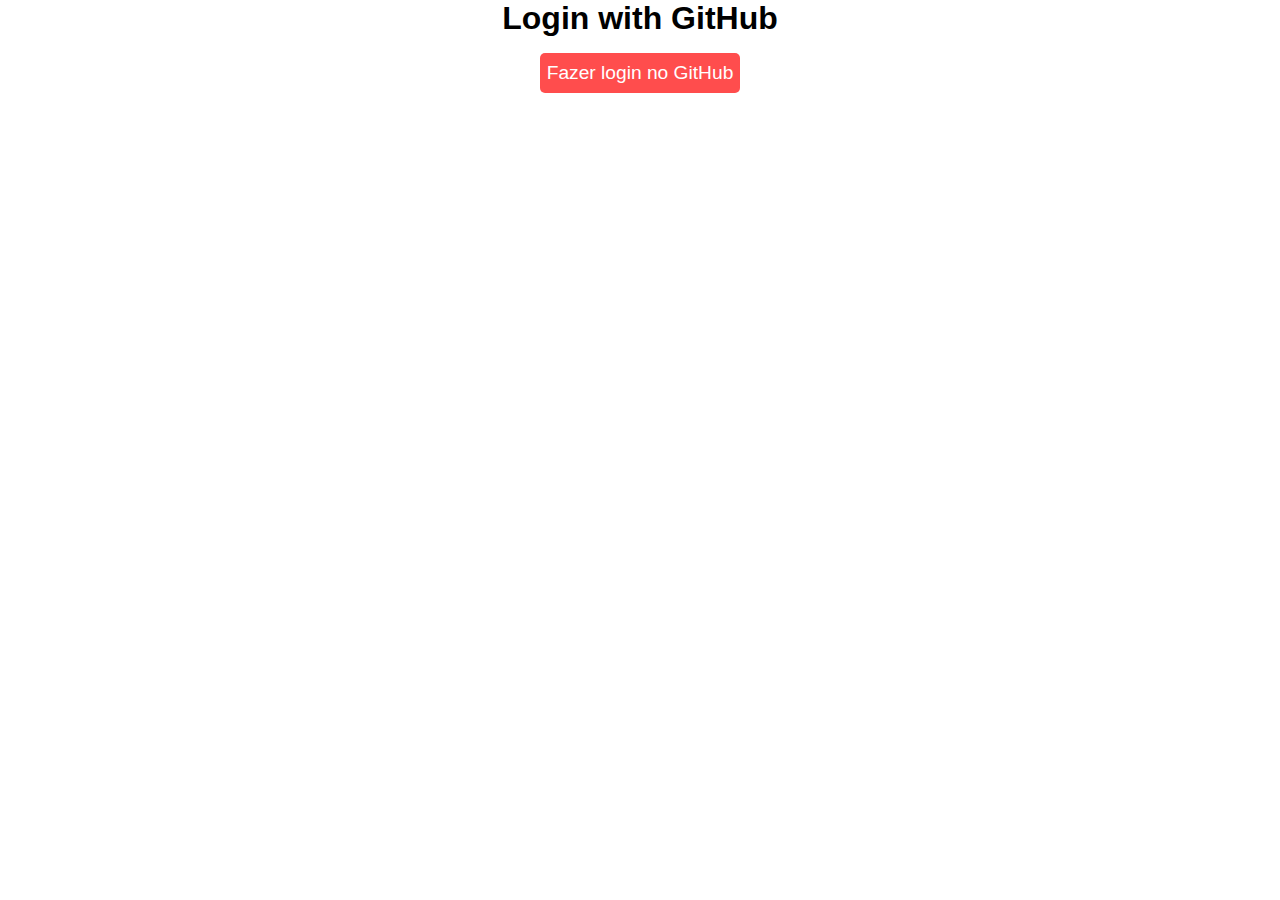
==== index.html @ 17e11707 "Att" ====
<!DOCTYPE html>
<html lang="pt-br">
<head>
    <meta charset="UTF-8">
    <meta name="viewport" content="width=device-width, initial-scale=1.0">
    <title>Login - Front Station</title>
    <link rel="stylesheet" href="css/styles.css">
</head>
<body>
    <div class="container">
        <h1>Login with GitHub</h1>
        <button onclick="loginWithGitHub()">Fazer login no GitHub</button>
    </div>
    <script src="js/main.js"></script>
</body>
</html>
---- css/styles.css ----
* {
    margin: 0;
    padding: 0;
    box-sizing: border-box;
}

.container {
    width: 100%;
    max-width: 1200px;
    margin: 0 auto;
    padding: 0 1rem;
    display: flex;
    flex-direction: column;
    align-items: center;
    justify-content: center;
    background-color: #fff;
    border-radius: 10px;
}

.container h1 {
    font-size: 2rem;
    margin-bottom: 1rem;
    text-align: center;
}

.container button {
    width: 200px;
    height: 40px;
    border: none;
    border-radius: 5px;
    background-color: #ff4d4d;
    color: #fff;
    font-size: 1.2rem;
    cursor: pointer;
}

body {
    font-family: Arial, sans-serif;
    margin: 0;
    padding: 0;
    display: flex;
    flex-direction: column;
    align-items: center;
}

nav {
    width: 100%;
    background: linear-gradient(to right, #444, #ff4d4d, #ccc);
    color: #fff;
    padding: 1rem;
}

nav ul {
    list-style: none;
    padding: 0;
    display: flex;
    justify-content: space-around;
}

nav a {
    color: #fff;
    text-decoration: none;
}

.logo {
    width: 200px; 
    height: auto; 
    margin-bottom: 20px; 
    border-radius: 50%;;
}

.page {
    padding: 2rem;
    width: 100%;
    display: flex;
    flex-direction: column;
    align-items: center;
    justify-content: center;
    background-color: #f4f4f4;
    border: 1px solid #ddd;
    border-radius: 5px;
    box-shadow: 0 0 10px rgba(0, 0, 0, 0.1);
    transition: 0.3s;
    min-height: 100vh;
    margin-bottom: 2rem;
    position: relative;
    overflow: hidden;
    box-sizing: border-box;
}

.page h2 {
    font-size: 1.5rem;
    font-weight: bold;
    margin-bottom: 1rem;
}

.page p {
    font-size: 1.2rem;
    margin-bottom: 1rem;
}

.card {
    background: linear-gradient(to right, #444, #ff4d4d, #ccc);
    border: none;
    padding: 1rem;
    margin: 1rem;
    cursor: pointer;
    text-align: center;
    border-radius: 5px;
    box-shadow: 0 0 10px rgba(0, 0, 0, 0.1);
    transition: 0.3s;
    box-sizing: border-box;
    width: 100%;
    display: flex;
    flex-direction: column;
    align-items: center;
    justify-content: center;
    position: relative;
    overflow: hidden;
    margin-bottom: 2rem;
    font-size: 18px;
}

.question {
    margin-bottom: 2rem;
    font-size: 1.5rem;
    font-weight: bold;
    counter-reset: answer; 
}

.question button {
    display: block;
    margin-top: 0.5rem;
}

.question button::before {
    content: counter(answer) ". ";
    counter-increment: answer;
}
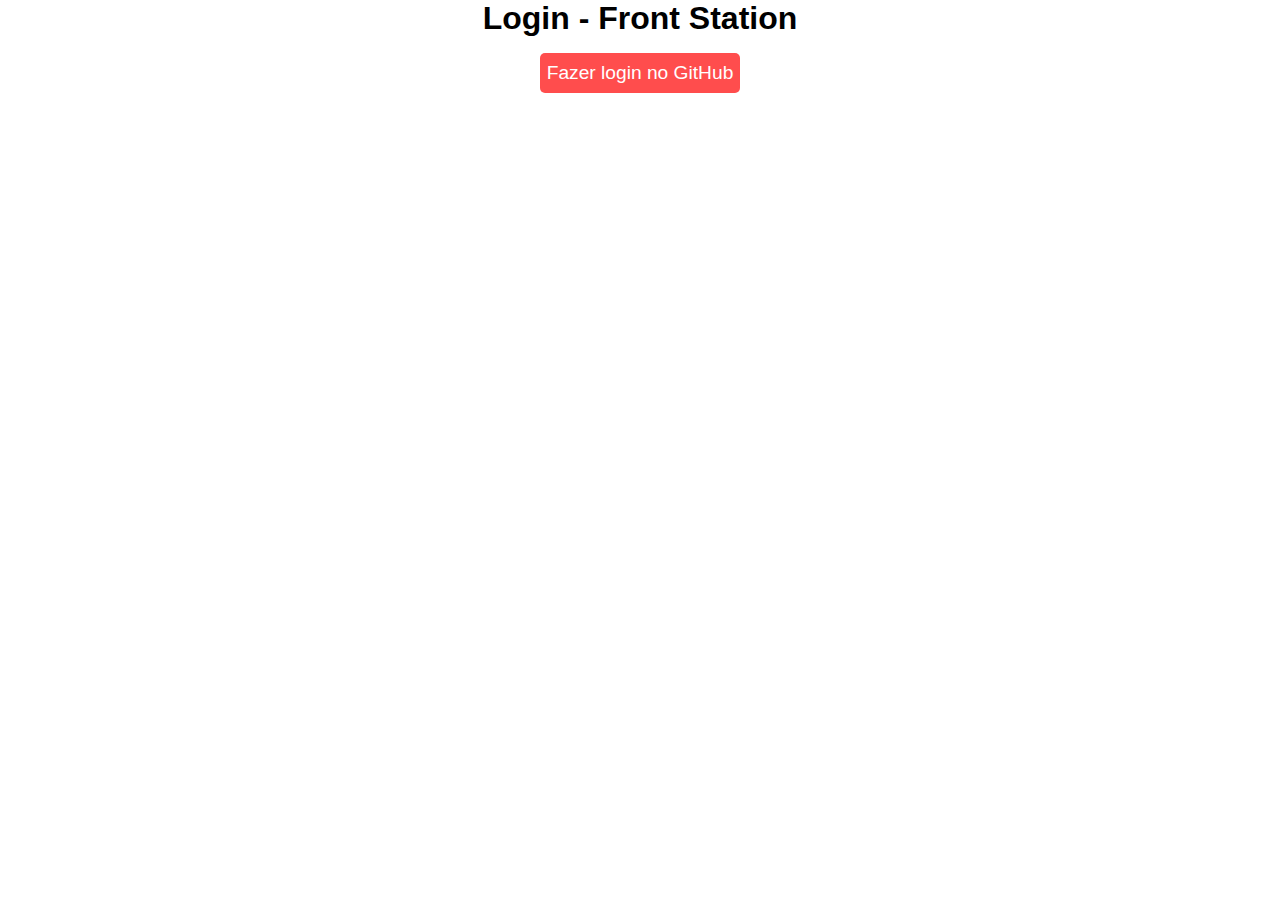
==== commit c2b991d0: "Att" ====
--- a/index.html
+++ b/index.html
@@ -1,16 +1,21 @@
 <!DOCTYPE html>
 <html lang="pt-br">
+
 <head>
     <meta charset="UTF-8">
     <meta name="viewport" content="width=device-width, initial-scale=1.0">
     <title>Login - Front Station</title>
     <link rel="stylesheet" href="css/styles.css">
 </head>
+
 <body>
+
     <div class="container">
-        <h1>Login with GitHub</h1>
+        <h1>Login - Front Station</h1>
         <button onclick="loginWithGitHub()">Fazer login no GitHub</button>
     </div>
+    
     <script src="js/main.js"></script>
 </body>
+
 </html>--- a/css/styles.css
+++ b/css/styles.css
@@ -1,141 +1,139 @@
 * {
-    margin: 0;
-    padding: 0;
-    box-sizing: border-box;
+  margin: 0;
+  padding: 0;
+  box-sizing: border-box;
 }
 
 .container {
-    width: 100%;
-    max-width: 1200px;
-    margin: 0 auto;
-    padding: 0 1rem;
-    display: flex;
-    flex-direction: column;
-    align-items: center;
-    justify-content: center;
-    background-color: #fff;
-    border-radius: 10px;
+  width: 100%;
+  max-width: 1200px;
+  margin: 0 auto;
+  padding: 0 1rem;
+  display: flex;
+  flex-direction: column;
+  align-items: center;
+  justify-content: center;
+  background-color: #fff;
+  border-radius: 10px;
 }
 
 .container h1 {
-    font-size: 2rem;
-    margin-bottom: 1rem;
-    text-align: center;
+  font-size: 2rem;
+  margin-bottom: 1rem;
+  text-align: center;
 }
 
 .container button {
-    width: 200px;
-    height: 40px;
-    border: none;
-    border-radius: 5px;
-    background-color: #ff4d4d;
-    color: #fff;
-    font-size: 1.2rem;
-    cursor: pointer;
+  width: 200px;
+  height: 40px;
+  border: none;
+  border-radius: 5px;
+  background-color: #ff4d4d;
+  color: #fff;
+  font-size: 1.2rem;
+  cursor: pointer;
 }
 
 body {
-    font-family: Arial, sans-serif;
-    margin: 0;
-    padding: 0;
-    display: flex;
-    flex-direction: column;
-    align-items: center;
+  font-family: Arial, sans-serif;
+  margin: 0;
+  padding: 0;
+  display: flex;
+  flex-direction: column;
+  align-items: center;
 }
 
 nav {
-    width: 100%;
-    background: linear-gradient(to right, #444, #ff4d4d, #ccc);
-    color: #fff;
-    padding: 1rem;
+  width: 100%;
+  background: linear-gradient(to right, #444, #ff4d4d, #ccc);
+  color: #fff;
+  padding: 1rem;
 }
 
 nav ul {
-    list-style: none;
-    padding: 0;
-    display: flex;
-    justify-content: space-around;
+  list-style: none;
+  padding: 0;
+  display: flex;
+  justify-content: space-around;
 }
 
 nav a {
-    color: #fff;
-    text-decoration: none;
+  color: #fff;
+  text-decoration: none;
 }
 
 .logo {
-    width: 200px; 
-    height: auto; 
-    margin-bottom: 20px; 
-    border-radius: 50%;;
+  width: 200px;
+  height: auto;
+  margin-bottom: 20px;
+  border-radius: 50%;
 }
 
 .page {
-    padding: 2rem;
-    width: 100%;
-    display: flex;
-    flex-direction: column;
-    align-items: center;
-    justify-content: center;
-    background-color: #f4f4f4;
-    border: 1px solid #ddd;
-    border-radius: 5px;
-    box-shadow: 0 0 10px rgba(0, 0, 0, 0.1);
-    transition: 0.3s;
-    min-height: 100vh;
-    margin-bottom: 2rem;
-    position: relative;
-    overflow: hidden;
-    box-sizing: border-box;
+  padding: 2rem;
+  width: 100%;
+  display: flex;
+  flex-direction: column;
+  align-items: center;
+  justify-content: center;
+  background-color: #f4f4f4;
+  border: 1px solid #ddd;
+  border-radius: 5px;
+  box-shadow: 0 0 10px rgba(0, 0, 0, 0.1);
+  transition: 0.3s;
+  min-height: 100vh;
+  margin-bottom: 2rem;
+  position: relative;
+  overflow: hidden;
+  box-sizing: border-box;
 }
 
 .page h2 {
-    font-size: 1.5rem;
-    font-weight: bold;
-    margin-bottom: 1rem;
+  font-size: 1.5rem;
+  font-weight: bold;
+  margin-bottom: 1rem;
 }
 
 .page p {
-    font-size: 1.2rem;
-    margin-bottom: 1rem;
+  font-size: 1.2rem;
+  margin-bottom: 1rem;
 }
 
 .card {
-    background: linear-gradient(to right, #444, #ff4d4d, #ccc);
-    border: none;
-    padding: 1rem;
-    margin: 1rem;
-    cursor: pointer;
-    text-align: center;
-    border-radius: 5px;
-    box-shadow: 0 0 10px rgba(0, 0, 0, 0.1);
-    transition: 0.3s;
-    box-sizing: border-box;
-    width: 100%;
-    display: flex;
-    flex-direction: column;
-    align-items: center;
-    justify-content: center;
-    position: relative;
-    overflow: hidden;
-    margin-bottom: 2rem;
-    font-size: 18px;
+  background: linear-gradient(to right, #444, #ff4d4d, #ccc);
+  border: none;
+  padding: 1rem;
+  margin: 1rem;
+  cursor: pointer;
+  text-align: center;
+  border-radius: 5px;
+  box-shadow: 0 0 10px rgba(0, 0, 0, 0.1);
+  transition: 0.3s;
+  box-sizing: border-box;
+  width: 100%;
+  display: flex;
+  flex-direction: column;
+  align-items: center;
+  justify-content: center;
+  position: relative;
+  overflow: hidden;
+  margin-bottom: 2rem;
+  font-size: 18px;
 }
 
 .question {
-    margin-bottom: 2rem;
-    font-size: 1.5rem;
-    font-weight: bold;
-    counter-reset: answer; 
+  margin-bottom: 2rem;
+  font-size: 1.5rem;
+  font-weight: bold;
+  counter-reset: answer;
 }
 
 .question button {
-    display: block;
-    margin-top: 0.5rem;
+  display: block;
+  margin-top: 0.5rem;
 }
 
 .question button::before {
-    content: counter(answer) ". ";
-    counter-increment: answer;
+  content: counter(answer) '. ';
+  counter-increment: answer;
 }
-
-
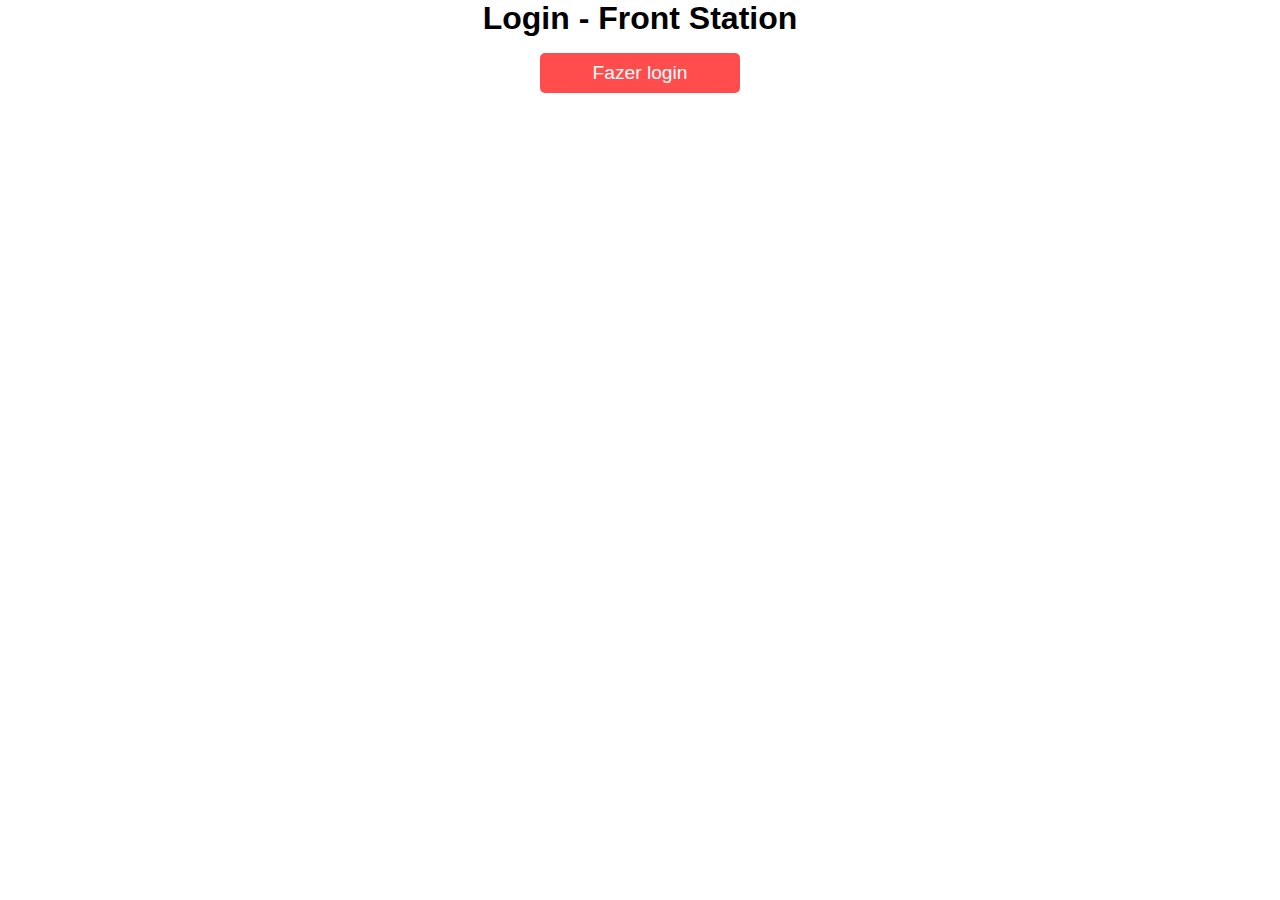
==== commit c6051fe1: "Att" ====
--- a/index.html
+++ b/index.html
@@ -12,7 +12,7 @@
 
     <div class="container">
         <h1>Login - Front Station</h1>
-        <button onclick="loginWithGitHub()">Fazer login no GitHub</button>
+        <button onclick="loginWithGitHub()">Fazer login</button>
     </div>
     
     <script src="js/main.js"></script>
